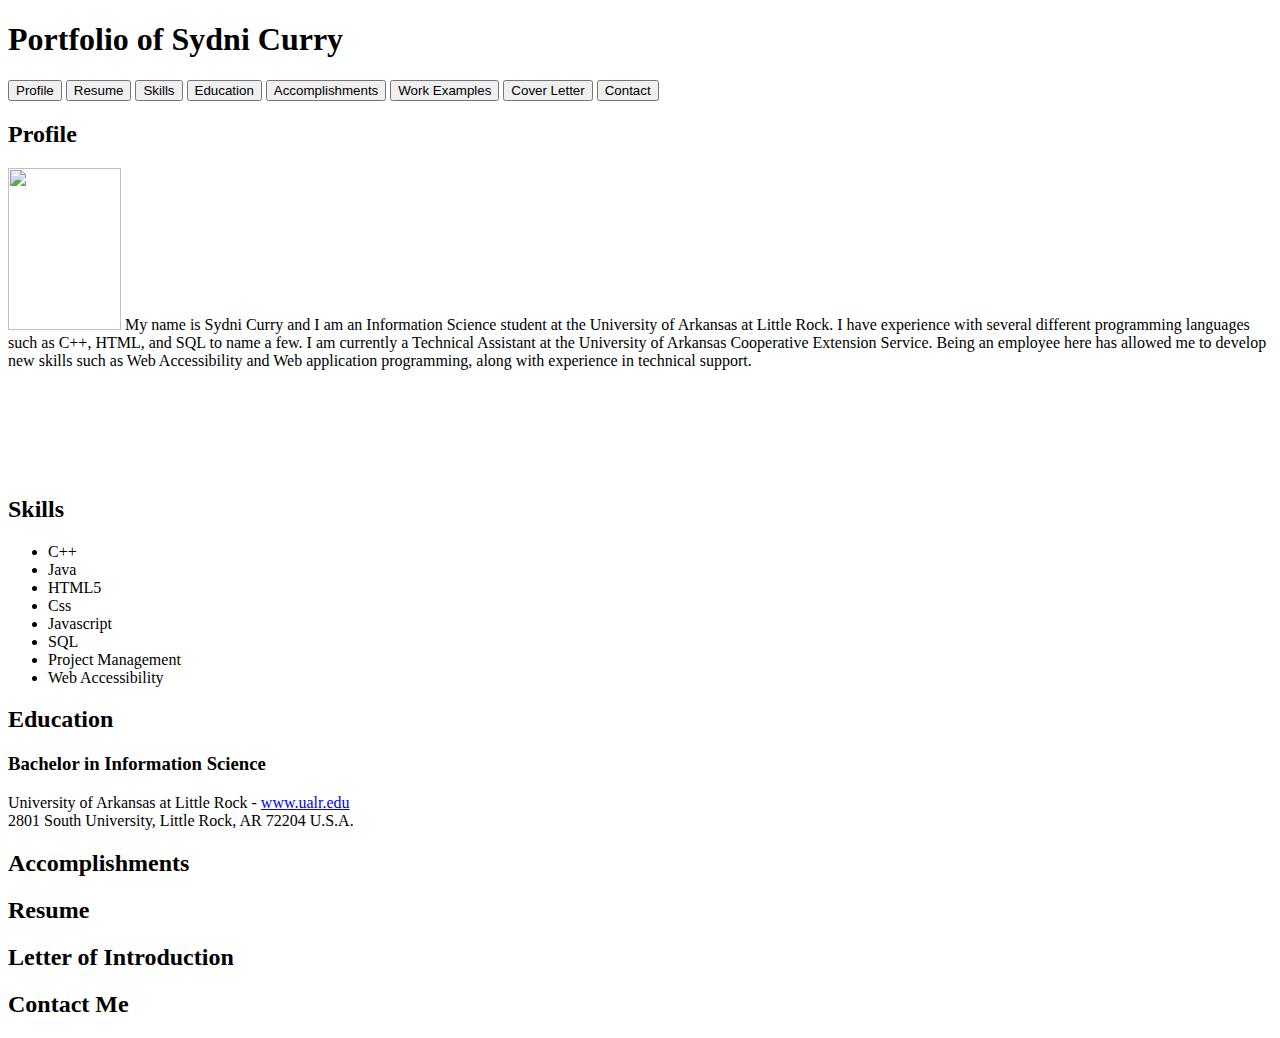
==== index.html @ 623e6c73 "Add files via upload" ====
<!DOCTYPE html>
<html xmlns="http://www.w3.org/1999/xhtml" lang="en" xml:lang="en">
<head>
    <meta charset="utf-8">
    <meta http-equiv="X-UA-Compatible" content="IE=edge,chrome=1">
    <title>Sydni Curry</title>
    <meta name="description" content="Information Science">
    <meta name="keywords" content="HTML, C++, SQL">
    <meta name="author" content="Sydni Curry">
    <meta name="viewport" content="width=device-width, initial-scale=1">
    <link rel="stylesheet" href="assets/style/studentportfolio.css">
</head>

<body>
    <div id="container">
        <h1>Portfolio of Sydni Curry</h1>

        <div class="tab">
            <button class="tablinks" onclick="openTab(event, 'Home')" id="defaultOpen">Profile</button>
            <button class="tablinks" onclick="openTab(event, 'Resume')">Resume</button>
            <button class="tablinks" onclick="openTab(event, 'Skills')">Skills</button>
            <button class="tablinks" onclick="openTab(event, 'Education')">Education</button>
            <button class="tablinks" onclick="openTab(event, 'Accomplishments')">Accomplishments</button>
            <button class="tablinks" onclick="openRedirect('workexamples.html')">Work Examples</button>
            <button class="tablinks" onclick="openTab(event, 'CoverLetter')">Cover Letter</button>
            <button class="tablinks" onclick="openTab(event, 'Contact')">Contact</button>
        </div>

        <!-- Begin Home Section -->
        <div id="Home" class="tabcontent">
              <h2>Profile</h2>
            
		<p><img class="img-style-1" src="assets/images/SydniCurrySmall.jpg" width="113" height="162">
            My name is Sydni Curry and I am an Information Science student at the University of Arkansas at Little Rock. I have experience with several different programming languages such as C++, HTML, and SQL to name a few. I am currently a Technical Assistant at the University of Arkansas Cooperative Extension Service. Being an employee here has allowed me to develop new skills such as Web Accessibility and Web application programming, along with experience in technical support. </p>
              <br>&nbsp;
              <br>&nbsp;
              <br>&nbsp;
              <br>&nbsp;
    </div>

        <!-- Begin Skills Section -->
        <div id="Skills" class="tabcontent">
            <h2>Skills</h2>
		<ul>
			<li> C++</li>
			<li> Java</li>
			<li> HTML5</li>
			<li> Css</li>
			<li> Javascript</li>
			<li> SQL</li>
			<li> Project Management</li>
			<li> Web Accessibility</li>
		</ul>
        </div>

        <div id="Education" class="tabcontent">
          <h2>Education</h2>
		 <h3>Bachelor in Information Science</h3>
                <div itemscope itemtype="http://schema.org/EducationalOrganization">
                    <span itemprop="name">University of Arkansas at Little Rock</span> - <a itemprop="url" href="https://ualr.edu/" title="University of Arkansas at Little Rock">www.ualr.edu</a><br>
                    <span itemprop="address" itemscope itemtype="http://schema.org/PostalAddress">
                        <span itemprop="streetAddress">2801 South University</span>,
                        <span itemprop="addressLocality">Little Rock</span>, 
                        <span itemprop="addressRegion">AR</span>
                        <span itemprop="postalCode">72204</span>  
                        <span itemprop="addressCountry">U.S.A.</span>
                    </span>
        </div>

        <div id="Accomplishments" class="tabcontent">
            <h2>Accomplishments</h2>
        </div>        
        
        <!-- Begin Skills Section -->
        <div id="Resume" class="tabcontent">
            <h2>Resume</h2>
        </div>
        
        <div id="CoverLetter" class="tabcontent">
            <h2>Letter of Introduction</h2>
        </div>

        <div id="Contact" class="tabcontent">
            <h2>Contact Me</h2>
        </div>    
</div>
<script type="text/javascript" src="assets/scripts/index.js"></script>
</body>
</html>
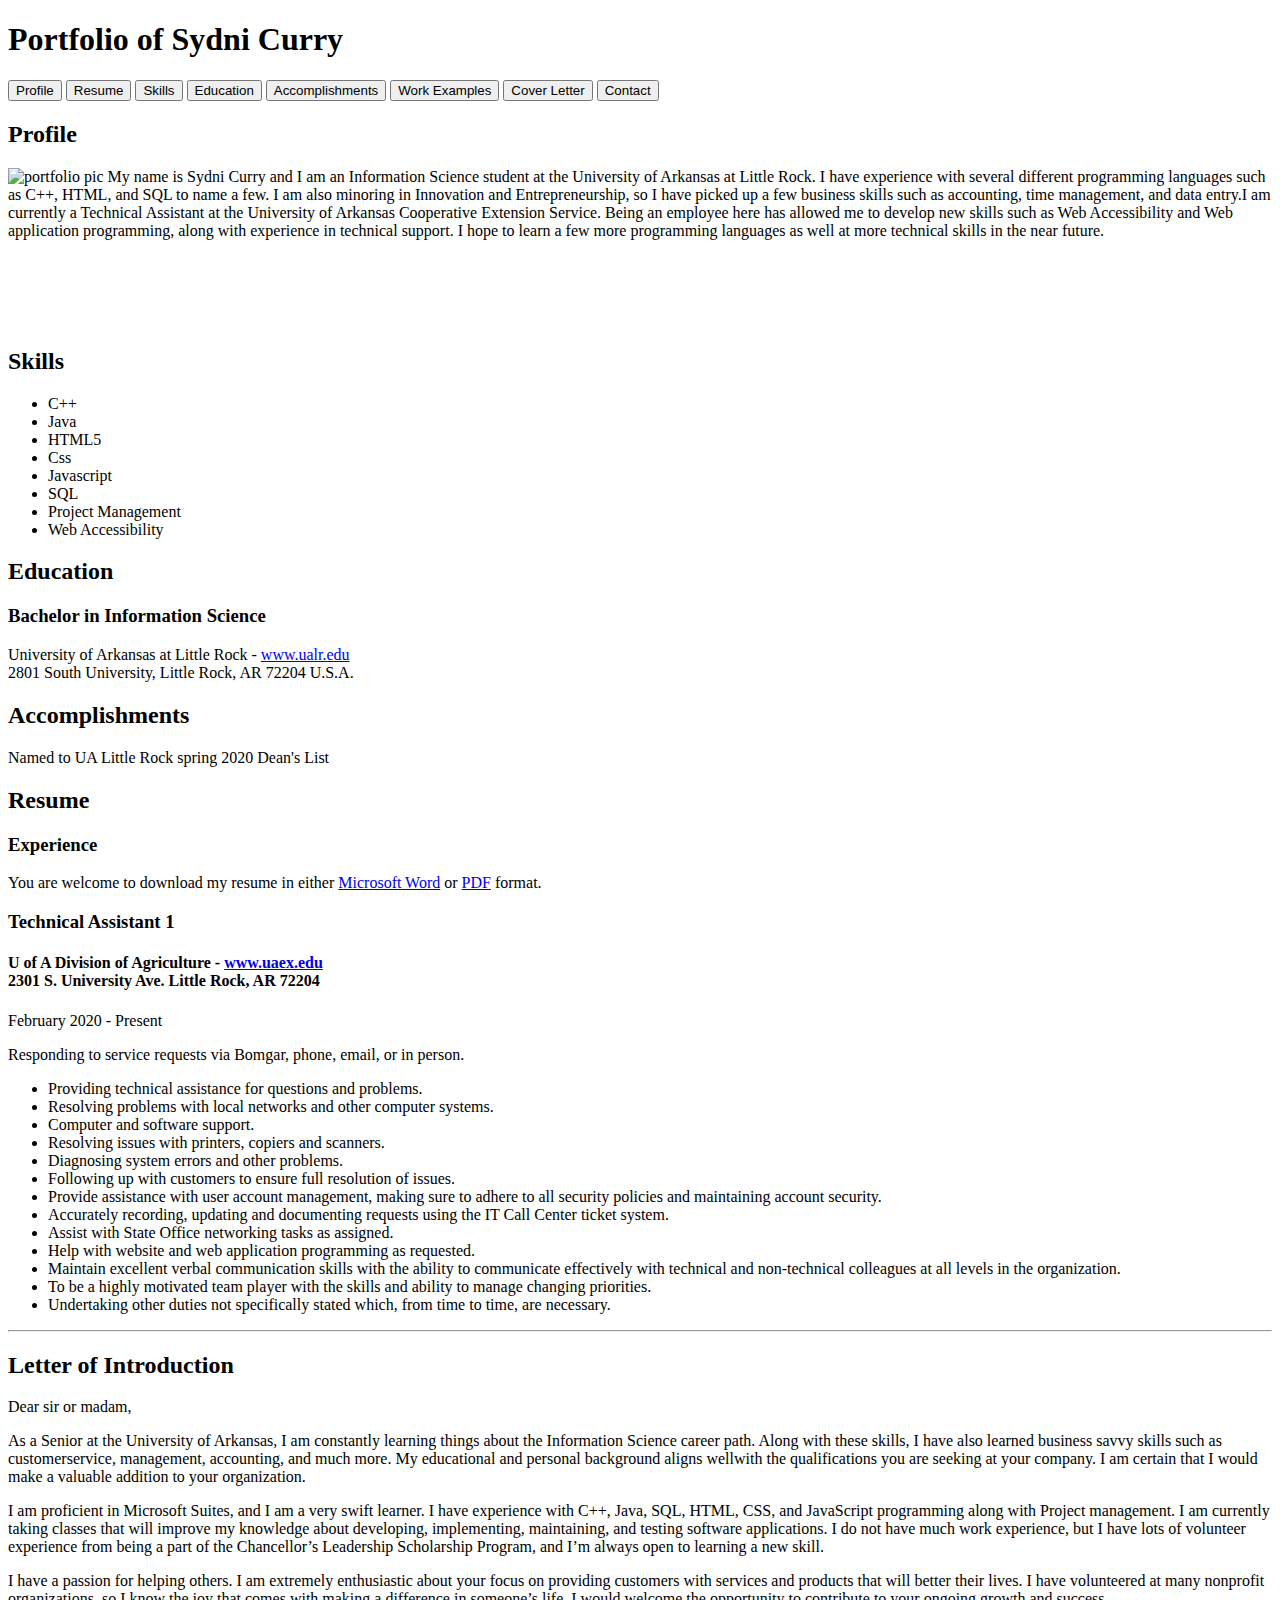
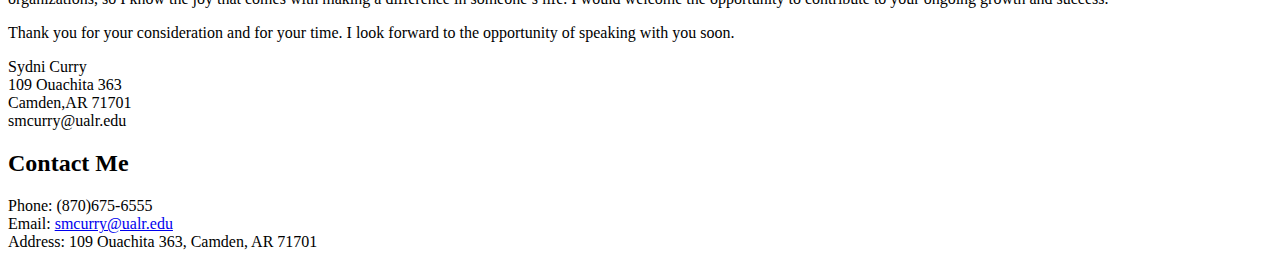
==== commit 0b6b7a9b: "Add files via upload" ====
--- a/index.html
+++ b/index.html
@@ -4,11 +4,11 @@
     <meta charset="utf-8">
     <meta http-equiv="X-UA-Compatible" content="IE=edge,chrome=1">
     <title>Sydni Curry</title>
-    <meta name="description" content="Information Science">
+    <meta name="description" content="Portfolio of Sydni Curry">
     <meta name="keywords" content="HTML, C++, SQL">
     <meta name="author" content="Sydni Curry">
     <meta name="viewport" content="width=device-width, initial-scale=1">
-    <link rel="stylesheet" href="assets/style/studentportfolio.css">
+    <link rel="stylesheet" href="assets/style/studentporfolio.css">
 </head>
 
 <body>
@@ -25,14 +25,14 @@
             <button class="tablinks" onclick="openTab(event, 'CoverLetter')">Cover Letter</button>
             <button class="tablinks" onclick="openTab(event, 'Contact')">Contact</button>
         </div>
+    </div>
 
         <!-- Begin Home Section -->
         <div id="Home" class="tabcontent">
               <h2>Profile</h2>
-            
-		<p><img class="img-style-1" src="assets/images/SydniCurrySmall.jpg" width="113" height="162">
-            My name is Sydni Curry and I am an Information Science student at the University of Arkansas at Little Rock. I have experience with several different programming languages such as C++, HTML, and SQL to name a few. I am currently a Technical Assistant at the University of Arkansas Cooperative Extension Service. Being an employee here has allowed me to develop new skills such as Web Accessibility and Web application programming, along with experience in technical support. </p>
-              <br>&nbsp;
+		<p>
+            <img class="img-style-1" src="assets/images/SydniCurrySmall.jpg" style="width:130px; height:155px; " alt="portfolio pic">
+            My name is Sydni Curry and I am an Information Science student at the University of Arkansas at Little Rock. I have experience with several different programming languages such as C++, HTML, and SQL to name a few. I am also minoring in Innovation and Entrepreneurship, so I have picked up a few business skills such as accounting, time management, and data entry.I am currently a Technical Assistant at the University of Arkansas Cooperative Extension Service. Being an employee here has allowed me to develop new skills such as Web Accessibility and Web application programming, along with experience in technical support. I hope to learn a few more programming languages as well at more technical skills in the near future. </p>
               <br>&nbsp;
               <br>&nbsp;
               <br>&nbsp;
@@ -65,25 +65,78 @@
                         <span itemprop="postalCode">72204</span>  
                         <span itemprop="addressCountry">U.S.A.</span>
                     </span>
+            </div>
         </div>
 
         <div id="Accomplishments" class="tabcontent">
             <h2>Accomplishments</h2>
+            <p>Named to UA Little Rock spring 2020 Dean's List</p>
         </div>        
         
         <!-- Begin Skills Section -->
         <div id="Resume" class="tabcontent">
             <h2>Resume</h2>
+            <h3>Experience</h3>
+            <p>You are welcome to download my resume in either <a href="assets/resources/Sydni%20Resume%201.docx">Microsoft Word</a> or <a href="assets/resources/Sydni%20Resume%201.pdf">PDF</a> format.</p>
+             <!-- Position #1 -->
+            <div itemscope itemtype="http://schema.org/Organization">
+            <h3><span itemprop="jobTitle">Technical Assistant 1</span></h3>
+            <h4>
+                <span itemprop="name">U of A Division of Agriculture</span> - <span itemprop="url"><a href="http://uaex.edu">www.uaex.edu</a></span><br>
+                <span itemprop="address" itemscope itemtype="http://schema.org/PostalAddress">
+                    <span itemprop="streetAddress">2301 S. University Ave.</span>
+                    <span itemprop="addressLocality">Little Rock</span>,
+                    <span itemprop="addressRegion">AR</span>
+                    <span itemprop="postalCode">72204</span>
+                </span>
+            </h4>
+            <p class="time">February 2020 &#45; Present</p>
+            <p></p>
+                <p itemprop="description">
+                     Responding to service requests via Bomgar, phone, email, or in person.</p>
+                <ul>
+                <li>Providing technical assistance for questions and problems.</li>
+                <li>Resolving problems with local networks and other computer systems.</li>
+                <li>Computer and software support.</li>
+                <li>Resolving issues with printers, copiers and scanners.</li>
+                <li>Diagnosing system errors and other problems.</li>
+                <li>Following up with customers to ensure full resolution of issues.</li>
+                <li>Provide assistance with user account management, making sure to adhere to all security policies and
+maintaining account security.</li>
+                <li>Accurately recording, updating and documenting requests using the IT Call Center ticket system.</li>
+                <li>Assist with State Office networking tasks as assigned.</li>
+                <li>Help with website and web application programming as requested.</li>
+                <li>Maintain excellent verbal communication skills with the ability to communicate effectively with
+technical and non-technical colleagues at all levels in the organization.</li>
+                <li>To be a highly motivated team player with the skills and ability to manage changing priorities.</li>
+                <li>Undertaking other duties not specifically stated which, from time to time, are necessary.</li>
+            </ul>
+        </div>
+    </div>
+        <hr>
+        <div id="CoverLetter" class="tabcontent">
+            <h2>Letter of Introduction</h2>
+            <p> Dear sir or madam,</p>
+            <p>As a Senior at the University of Arkansas, I am constantly learning things about the Information
+            Science career path. Along with these skills, I have also learned business savvy skills such as customerservice, management, accounting, and much more. My educational and personal background aligns wellwith the qualifications you are seeking at your company. I am certain that I would make a valuable addition to your organization.</p>
+         <p>I am proficient in Microsoft Suites, and I am a very swift learner. I have experience with C++, Java, SQL, HTML, CSS, and JavaScript programming along with Project management.  I am currently taking classes that will improve my knowledge about developing, implementing, maintaining, and testing software applications. I do not have much work experience, but I have lots of volunteer experience from being a part of the Chancellor’s Leadership Scholarship Program, and I’m always open to learning a new skill.</p>
+            <p>I have a passion for helping others. I am extremely enthusiastic about your focus on providing customers with services and products that will better their lives. I have volunteered at many nonprofit organizations, so I know the joy that comes with making a difference in someone’s life. I would welcome the opportunity to contribute to your ongoing growth and success.</p>
+            <p>Thank you for your consideration and for your time. I look forward to the opportunity of speaking with
+                you soon.</p>
+            <p>Sydni Curry<br>
+            109 Ouachita 363 <br>
+            Camden,AR 71701<br>
+            smcurry@ualr.edu</p>
         </div>
         
-        <div id="CoverLetter" class="tabcontent">
-            <h2>Letter of Introduction</h2>
-        </div>
-
         <div id="Contact" class="tabcontent">
             <h2>Contact Me</h2>
-        </div>    
-</div>
-<script type="text/javascript" src="assets/scripts/index.js"></script>
+            <p>
+                Phone: (870)675-6555<br>
+                Email: <a href="mailto:smcurry@ualr.edu">smcurry@ualr.edu</a>  <br>
+                Address: 109 Ouachita 363, Camden, AR  71701
+            </p>
+        </div> 
+<script src="assets/scripts/index.js"></script>
 </body>
 </html>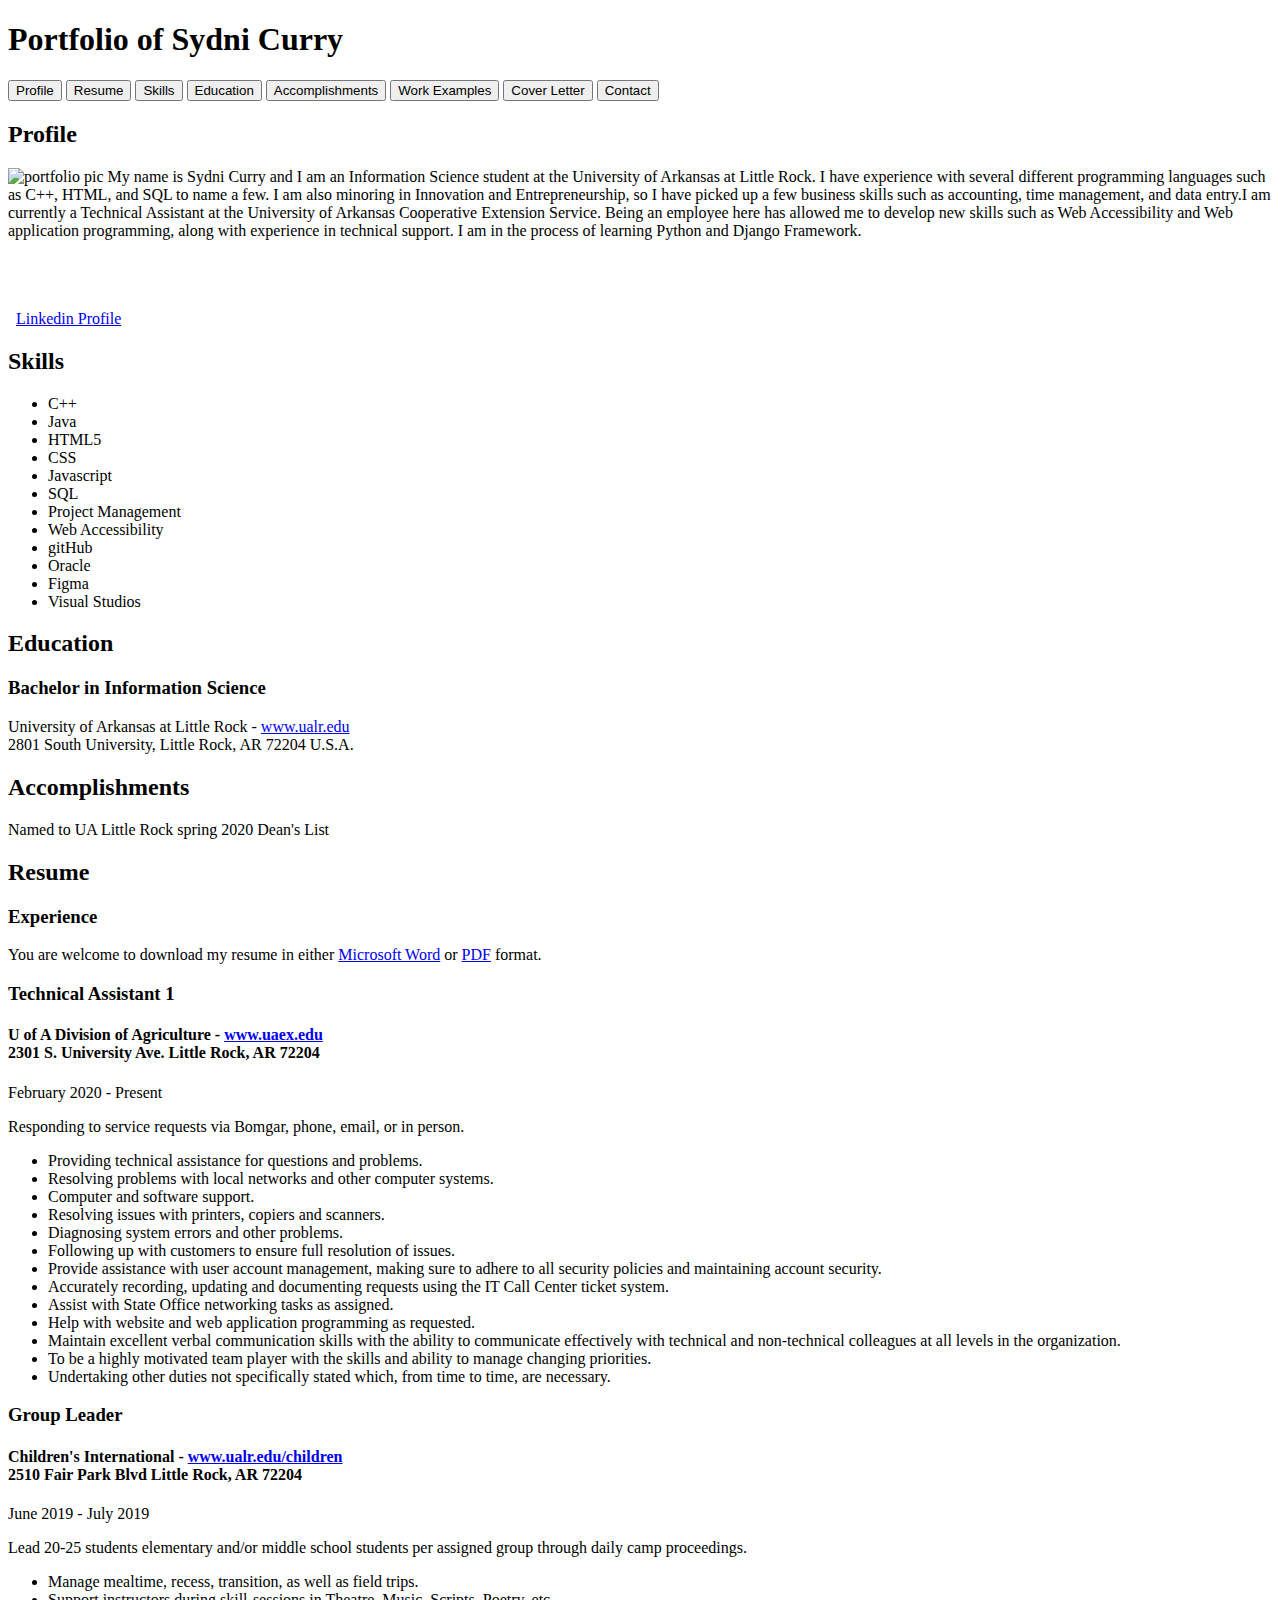
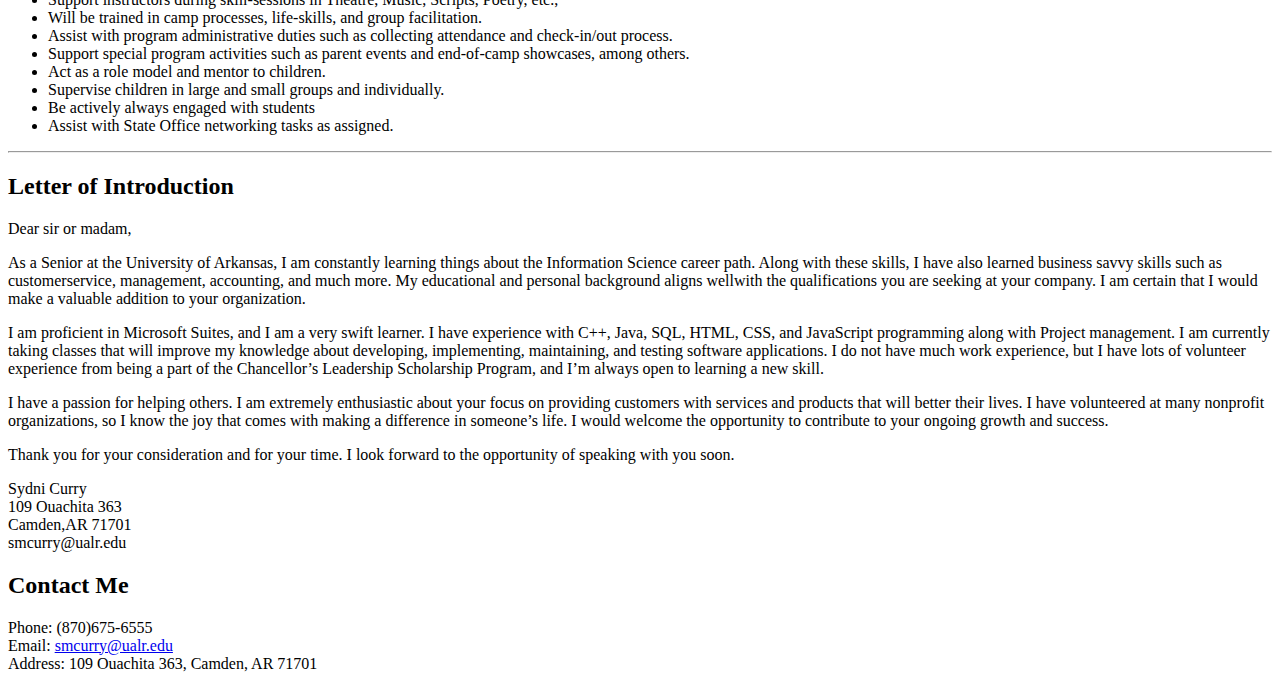
==== commit 76a91c8e: "Add files via upload" ====
--- a/index.html
+++ b/index.html
@@ -32,10 +32,11 @@
               <h2>Profile</h2>
 		<p>
             <img class="img-style-1" src="assets/images/SydniCurrySmall.jpg" style="width:130px; height:155px; " alt="portfolio pic">
-            My name is Sydni Curry and I am an Information Science student at the University of Arkansas at Little Rock. I have experience with several different programming languages such as C++, HTML, and SQL to name a few. I am also minoring in Innovation and Entrepreneurship, so I have picked up a few business skills such as accounting, time management, and data entry.I am currently a Technical Assistant at the University of Arkansas Cooperative Extension Service. Being an employee here has allowed me to develop new skills such as Web Accessibility and Web application programming, along with experience in technical support. I hope to learn a few more programming languages as well at more technical skills in the near future. </p>
+            My name is Sydni Curry and I am an Information Science student at the University of Arkansas at Little Rock. I have experience with several different programming languages such as C++, HTML, and SQL to name a few. I am also minoring in Innovation and Entrepreneurship, so I have picked up a few business skills such as accounting, time management, and data entry.I am currently a Technical Assistant at the University of Arkansas Cooperative Extension Service. Being an employee here has allowed me to develop new skills such as Web Accessibility and Web application programming, along with experience in technical support. I am in the process of learning Python and Django Framework. </p>
               <br>&nbsp;
               <br>&nbsp;
               <br>&nbsp;
+            <a href="https://www.linkedin.com/in/sydni-curry-5464241b0/">Linkedin Profile</a>
     </div>
 
         <!-- Begin Skills Section -->
@@ -45,11 +46,15 @@
 			<li> C++</li>
 			<li> Java</li>
 			<li> HTML5</li>
-			<li> Css</li>
+			<li> CSS</li>
 			<li> Javascript</li>
 			<li> SQL</li>
 			<li> Project Management</li>
 			<li> Web Accessibility</li>
+            <li>gitHub</li>
+            <li>Oracle</li>
+            <li>Figma</li>
+            <li>Visual Studios</li>
 		</ul>
         </div>
 
@@ -77,7 +82,7 @@
         <div id="Resume" class="tabcontent">
             <h2>Resume</h2>
             <h3>Experience</h3>
-            <p>You are welcome to download my resume in either <a href="assets/resources/Sydni%20Resume%201.docx">Microsoft Word</a> or <a href="assets/resources/Sydni%20Resume%201.pdf">PDF</a> format.</p>
+            <p>You are welcome to download my resume in either <a href="assets/resources/Sydni_Resume.docx">Microsoft Word</a> or <a href="assets/resources/Sydni%20Resume%201.pdf">PDF</a> format.</p>
              <!-- Position #1 -->
             <div itemscope itemtype="http://schema.org/Organization">
             <h3><span itemprop="jobTitle">Technical Assistant 1</span></h3>
@@ -112,6 +117,35 @@
                 <li>Undertaking other duties not specifically stated which, from time to time, are necessary.</li>
             </ul>
         </div>
+
+            <!--- Position 2 --->
+                        <div itemscope itemtype="http://schema.org/Organization">
+            <h3><span itemprop="jobTitle">Group Leader</span></h3>
+            <h4>
+                <span itemprop="name">Children's International</span> - <span itemprop="url"><a href="https://ualr.edu/children/">www.ualr.edu/children</a></span><br>
+                <span itemprop="address" itemscope itemtype="http://schema.org/PostalAddress">
+                    <span itemprop="streetAddress"> 2510 Fair Park Blvd</span>
+                    <span itemprop="addressLocality">Little Rock</span>,
+                    <span itemprop="addressRegion">AR</span>
+                    <span itemprop="postalCode">72204</span>
+                </span>
+            </h4>
+            <p class="time">June 2019 &#45; July 2019</p>
+            <p></p>
+                <p itemprop="description">
+                     Lead 20-25 students elementary and/or middle school students per assigned group through daily camp proceedings.</p>
+                <ul>
+                <li>Manage mealtime, recess, transition, as well as field trips.</li>
+                <li>Support instructors during skill-sessions in Theatre, Music, Scripts, Poetry, etc.,</li>
+                <li>Will be trained in camp processes, life-skills, and group facilitation.</li>
+                <li>Assist with program administrative duties such as collecting attendance and check-in/out process.</li>
+                <li>Support special program activities such as parent events and end-of-camp showcases, among others.</li>
+                <li>Act as a role model and mentor to children.</li>
+                <li>Supervise children in large and small groups and individually.</li>
+                <li>Be actively always engaged with students </li>
+                <li>Assist with State Office networking tasks as assigned.</li>
+            </ul>
+    </div>
     </div>
         <hr>
         <div id="CoverLetter" class="tabcontent">
